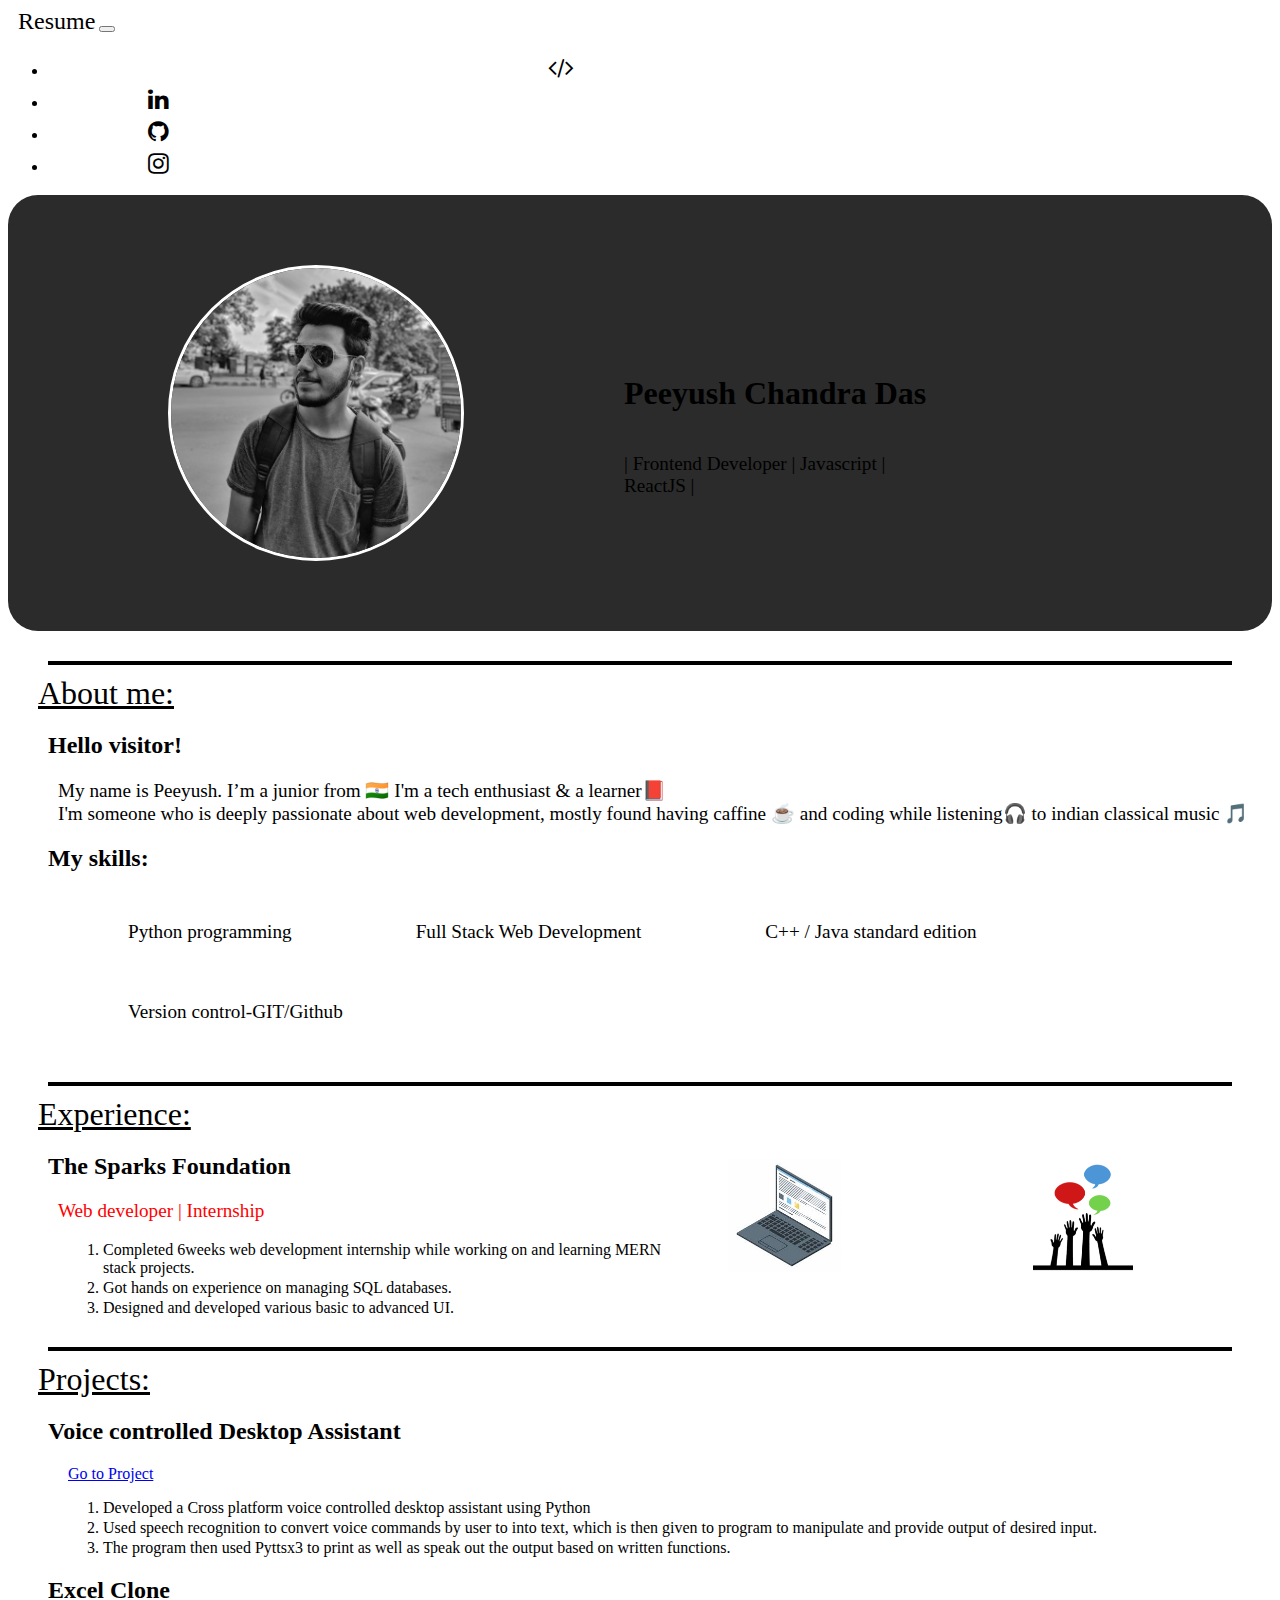
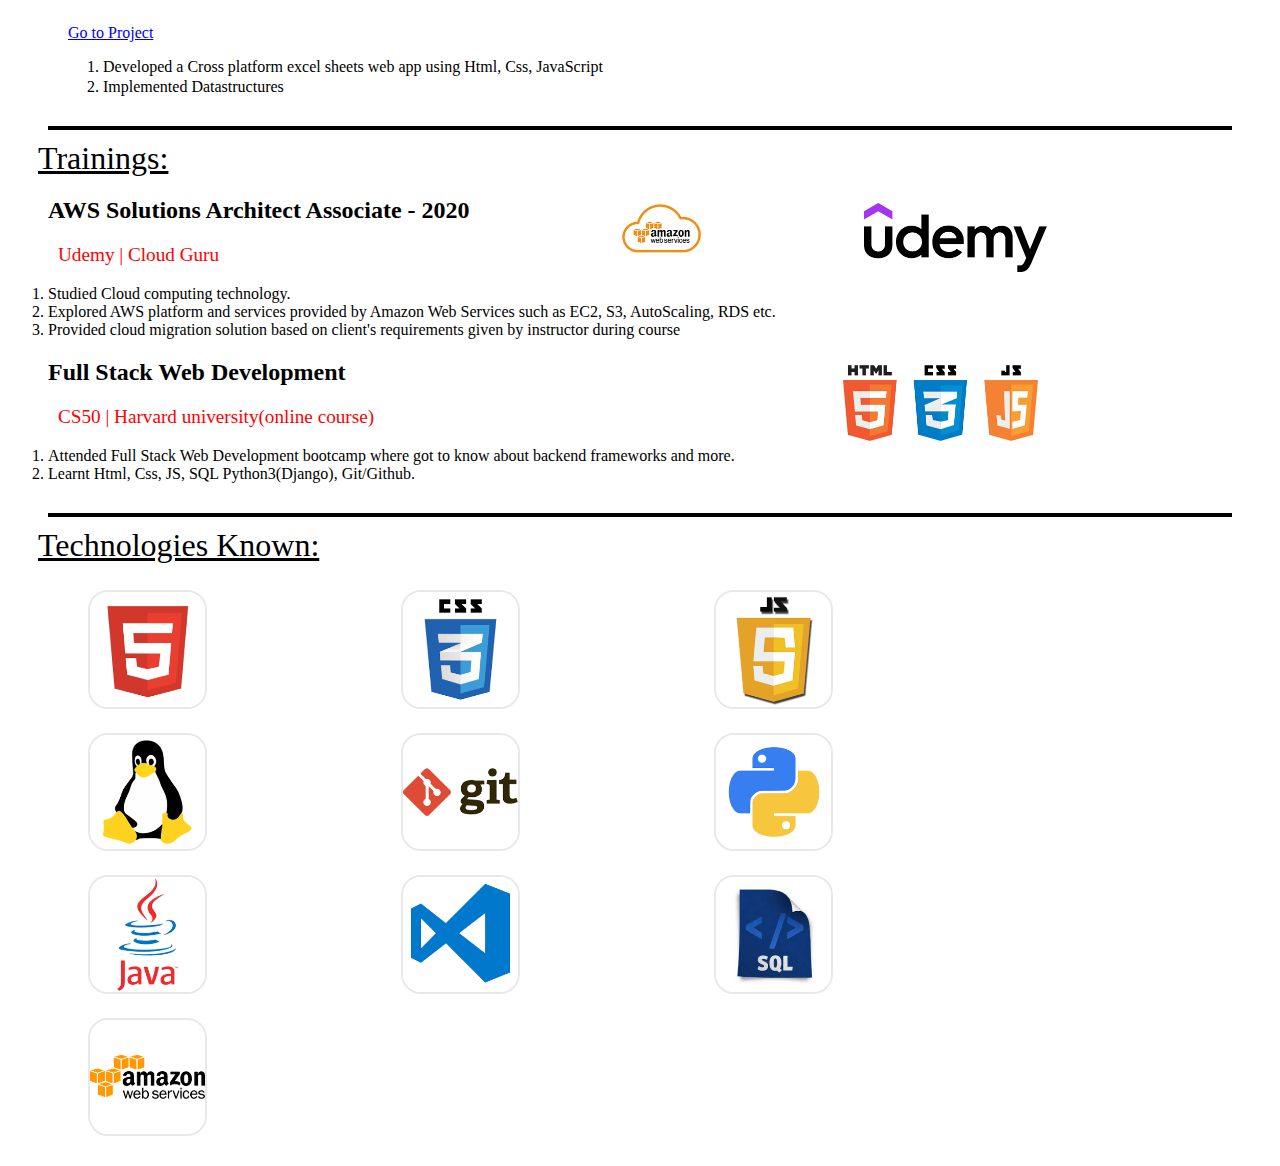
==== portfolio.html @ f3a6a03a "Initial commit" ====
<!DOCTYPE html>
<html lang="en">
<head>
    <meta charset="UTF-8">
    <meta http-equiv="X-UA-Compatible" content="IE=edge">
    <meta name="viewport" content="width=device-width, initial-scale=1.0">
    <!-- Bootstrap CSS -->
    <link href="https://cdn.jsdelivr.net/npm/bootstrap@5.1.0/dist/css/bootstrap.min.css" rel="stylesheet"
        integrity="sha384-KyZXEAg3QhqLMpG8r+8fhAXLRk2vvoC2f3B09zVXn8CA5QIVfZOJ3BCsw2P0p/We" crossorigin="anonymous">

    <link rel="stylesheet" href="https://cdnjs.cloudflare.com/ajax/libs/font-awesome/4.7.0/css/font-awesome.min.css">

    <link rel="stylesheet" href="./port.css">
    <title>Peeyush Chandra Das</title>
</head>
<body>
    <nav class="navbar navbar-expand-lg navbar-light bg-light">
        <div class="container-fluid">
          <a class="resume" href="https://drive.google.com/file/d/1m0AUvW0DR9mAqYHuIJCyVQ4ZD-c7VDM_/view?usp=sharing" target="_blank">Resume</a>
          <button class="navbar-toggler" type="button" data-bs-toggle="collapse" data-bs-target="#navbarSupportedContent" aria-controls="navbarSupportedContent" aria-expanded="false" aria-label="Toggle navigation">
            <span class="navbar-toggler-icon"></span>
          </button>
          <div class="collapse navbar-collapse" id="navbarSupportedContent">
            <ul class="navbar-nav me-auto mb-2 mb-lg-0">
                <li><a href="https://www.hackerrank.com/peeyushdas27" target="_blank" class="fa fa-code"></a></li>
                <li><a href="https://www.linkedin.com/in/peeyush-chandra-das-373121118" target="_blank" class="fa fa-linkedin"></a></li>
                <li><a href="https://github.com/PeeyusH27" target="_blank" class="fa fa-github"></a></li>
                <li><a href="https://instagram.com/peeyush_das/" target="_blank" class="fa fa-instagram"></a></li>
            </ul>
          </div>
        </div>
      </nav>


      <div class="container intro-body">
      <div class="intro">
        <img src="./images/e2781c4c-cf35-4002-9e1f-ad3774db370a.jpg" class="photo">
        <h1 class="name text-light">
            Peeyush Chandra Das <br>
        </h1>
        <p class="text-danger">  | Frontend Developer | Javascript | ReactJS | </p>
      </div>
      </div>
      <hr>
      <div class="about-me">
        <h1 class="about">About me: </h1>
        <h2>Hello visitor!</h2>
        <p id="aboutp">
            My name is Peeyush. I’m a junior from 🇮🇳 I'm a tech enthusiast & a learner📕 <br> I'm someone who is deeply passionate about web development, mostly found having caffine ☕ and coding while listening🎧 to indian classical music 🎵</p>
        <h2>My skills:</h2>
        <ul>
            <li>
                <p class="skills">Python programming</p>
                <div class="progress">
                <div class="progress-bar bg-success" role="progressbar" style="width: 75%" aria-valuenow="25" aria-valuemin="0"></div>
                </div>
            </li>
            <li>
                <p class="skills">Full Stack Web Development</p>
                <div class="progress">
                <div class="progress-bar bg-danger" role="progressbar" style="width: 60%" aria-valuenow="25" aria-valuemin="0"></div>
                </div>
            </li>
            <li>
                <p class="skills">C++ / Java standard edition</p>
                <div class="progress">
                <div class="progress-bar progress-bar-striped progress-bar-animated" role="progressbar" style="width: 50%" aria-valuenow="25" aria-valuemin="0"></div>
                </div>
            </li>
            <li>
                <p class="skills">Version control-GIT/Github</p>
                <div class="progress">
                <div class="progress-bar bg-dark" role="progressbar" style="width: 60%" aria-valuenow="25" aria-valuemin="0"></div>
                </div>
            </li>
        </ul>
      <hr>
      <div class="exp">
        <h1 class="about">Experience: </h1>
        <div class="image">
            <ul>
                <li><img src="./images/tsf.png" alt="cloud"></li>
                <li><img src="./images/laptop.jfif" alt="AWS"></li>
            </ul>
        </div>
        <h2>The Sparks Foundation</h2>
        <p id="aboutexp">Web developer | Internship</p>
        <ol>
            <li>Completed 6weeks web development internship while working on and learning MERN stack projects.</li>
            <li>Got hands on experience on managing SQL databases.</li>
            <li>Designed and developed various basic to advanced UI.</li>
        </ol>
      </div>



      <hr>
      <div class="projects">
        <h1 class="about">Projects: </h1>
        <h2>Voice controlled Desktop Assistant</h2>
        <a class="project" href="https://github.com/PeeyusH27/Desktop-assistant" target="_blank">Go to Project</a>
        <ol>
            <li>Developed a Cross platform voice controlled desktop assistant using Python</li>
            <li>Used speech recognition to convert voice commands by user to into text, which is then given to program to manipulate and provide output of desired input.</li>
            <li>The program then used Pyttsx3 to print as well as speak out the output based on written functions.</li>
        </ol>
        <h2>Excel Clone</h2>
        <a class="project" href="#">Go to Project</a>
        <ol>
            <li>Developed a Cross platform excel sheets web app using Html, Css, JavaScript</li>
            <li>Implemented Datastructures</li>
        </ol>
      </div>



      <hr>
      <div class="trainings">
        <h1 class="about">Trainings: </h1>
        <div class="image">
            <ul>
                <li><img src="./images/download.png" alt="cloud"></li>
                <li><img src="./images/download (1).jpg" alt="AWS"></li>
            </ul>
        </div>
        <h2>AWS Solutions Architect Associate - 2020</h2>
        <p id="aboutexp">Udemy | Cloud Guru </p>
        <ol>
            <li>Studied Cloud computing technology.</li>
            <li>Explored AWS platform and services provided by Amazon Web Services such as EC2, S3, AutoScaling, RDS etc.</li>
            <li>Provided cloud migration solution based on client's requirements given by instructor during course</li>
        </ol>
        
        <div class="image">
            <ul>
                <li><img src="./images/html5-logo-devextreme-multi-purpose-controls-html-javascript-3.png" alt="cloud"></li>
            </ul>
        </div>
        <h2>Full Stack Web Development</h2>
        <p id="aboutexp">CS50 | Harvard university(online course)</p>
        <ol>
            <li>Attended Full Stack Web Development bootcamp where got to know about backend frameworks and more.</li>
            <li>Learnt Html, Css, JS, SQL Python3(Django), Git/Github.</li>
        </ol>
      </div>

      <hr>

      <h1 class="about">Technologies Known: </h1>
      <div class="container tech-body">
        <ul>
            <li><img src="./images/htm.png" alt="AWS"></li>
            <li><img src="./images/css.png" alt="AWS"></li>
            <li><img src="./images/js.png" alt="AWS"></li>
            <li><img src="./images/linux.png" alt="AWS"></li>
            <li><img src="./images/git.png" alt="AWS"></li>
            <li><img src="./images/py.png" alt="AWS"></li>
            <li><img src="./images/java.png" alt="AWS"></li>
            <li><img src="./images/vs.jfif" alt="AWS"></li>
            <li><img src="./images/sql.jfif" alt="AWS"></li>
            <li><img src="./images/aws.png" alt="AWS"></li>
        </ul>
            </div>
          </div>
      </div>

</body>
</html>
---- port.css ----
.navbar{
    width: 100%;
}

.intro-body{
    background-color: rgb(43, 43, 43);
    border-radius: 30px;
    padding: 0;
    margin-top: 2px;
}

.fa{
    text-decoration: none;
    margin: 4px 19px;
    font-size: x-large;
    color: black;
    margin-left: 100px;
}

.fa-code{
    margin-left: 500px;
}

.resume{
    font-size: x-large;
    text-decoration: none;
    color: black;
    margin-left: 10px;
}
.fa:hover{
    color: crimson;
    font-size: xx-large;
}


.photo{
    display: block;
    float: left;
    border-radius: 50%;
    height: 290px;
    width: 290px;
    margin: 70px 160px;
    border-style: solid;
    border-color: rgb(255, 255, 255);
}

.photo:hover{
    border-spacing: 2px;
    box-shadow: 0 4px 8px 0 rgb(44, 238, 252), 2px 6px 20px 0 rgb(44, 238, 252);
}
.intro{
    display: inline-block;
}
.name{
    font-weight: 600;
    text-align: center;
    display: inline-block;
    margin-top: 180px;
}

p{
    font-size: larger;
}

hr{
    border: 2px solid black;
    margin-left: 40px;
    margin-right: 40px;
    margin-top: 30px;
}

.about{
    font-weight: 500;
    margin: 10px 30px;
    text-decoration: underline;
}

h2{
    margin-left: 40px;
}

#aboutp{
    margin-left: 50px;
}

.skills{
    margin-left: 40px;
}

.progress{
    margin-left: 50px;
    width: 100%;
}

.about-me ul li{
    display: inline-block;
    margin: 10px 40px;
}


#aboutexp{
    margin-left: 50px;
    color: rgb(255, 0, 0);
    font-weight: 400;
}


.exp li{
    margin-left: 55px;
    margin-top: 2px;
}

.projects li{
    margin-left: 55px;
    margin-top: 2px;
}

.project{
    margin-left: 60px;
}

.image li{
    display: inline-block;
    float: right;
    margin-top: 0;
    margin-left: 5px;
}

.image img{
    width: 50%;
    height: 50%;
}

.tech-body img{
    border: 2px solid rgba(37, 34, 34, 0.1);
    border-radius: 20px;
    height: 50%;
    width: 50%;
    padding: 0;
}

.tech-body img:hover{
    cursor: default;
    box-shadow: 0 4px 8px 0 rgb(12, 72, 128), 2px 6px 20px 0 rgb(12, 72, 128);
}
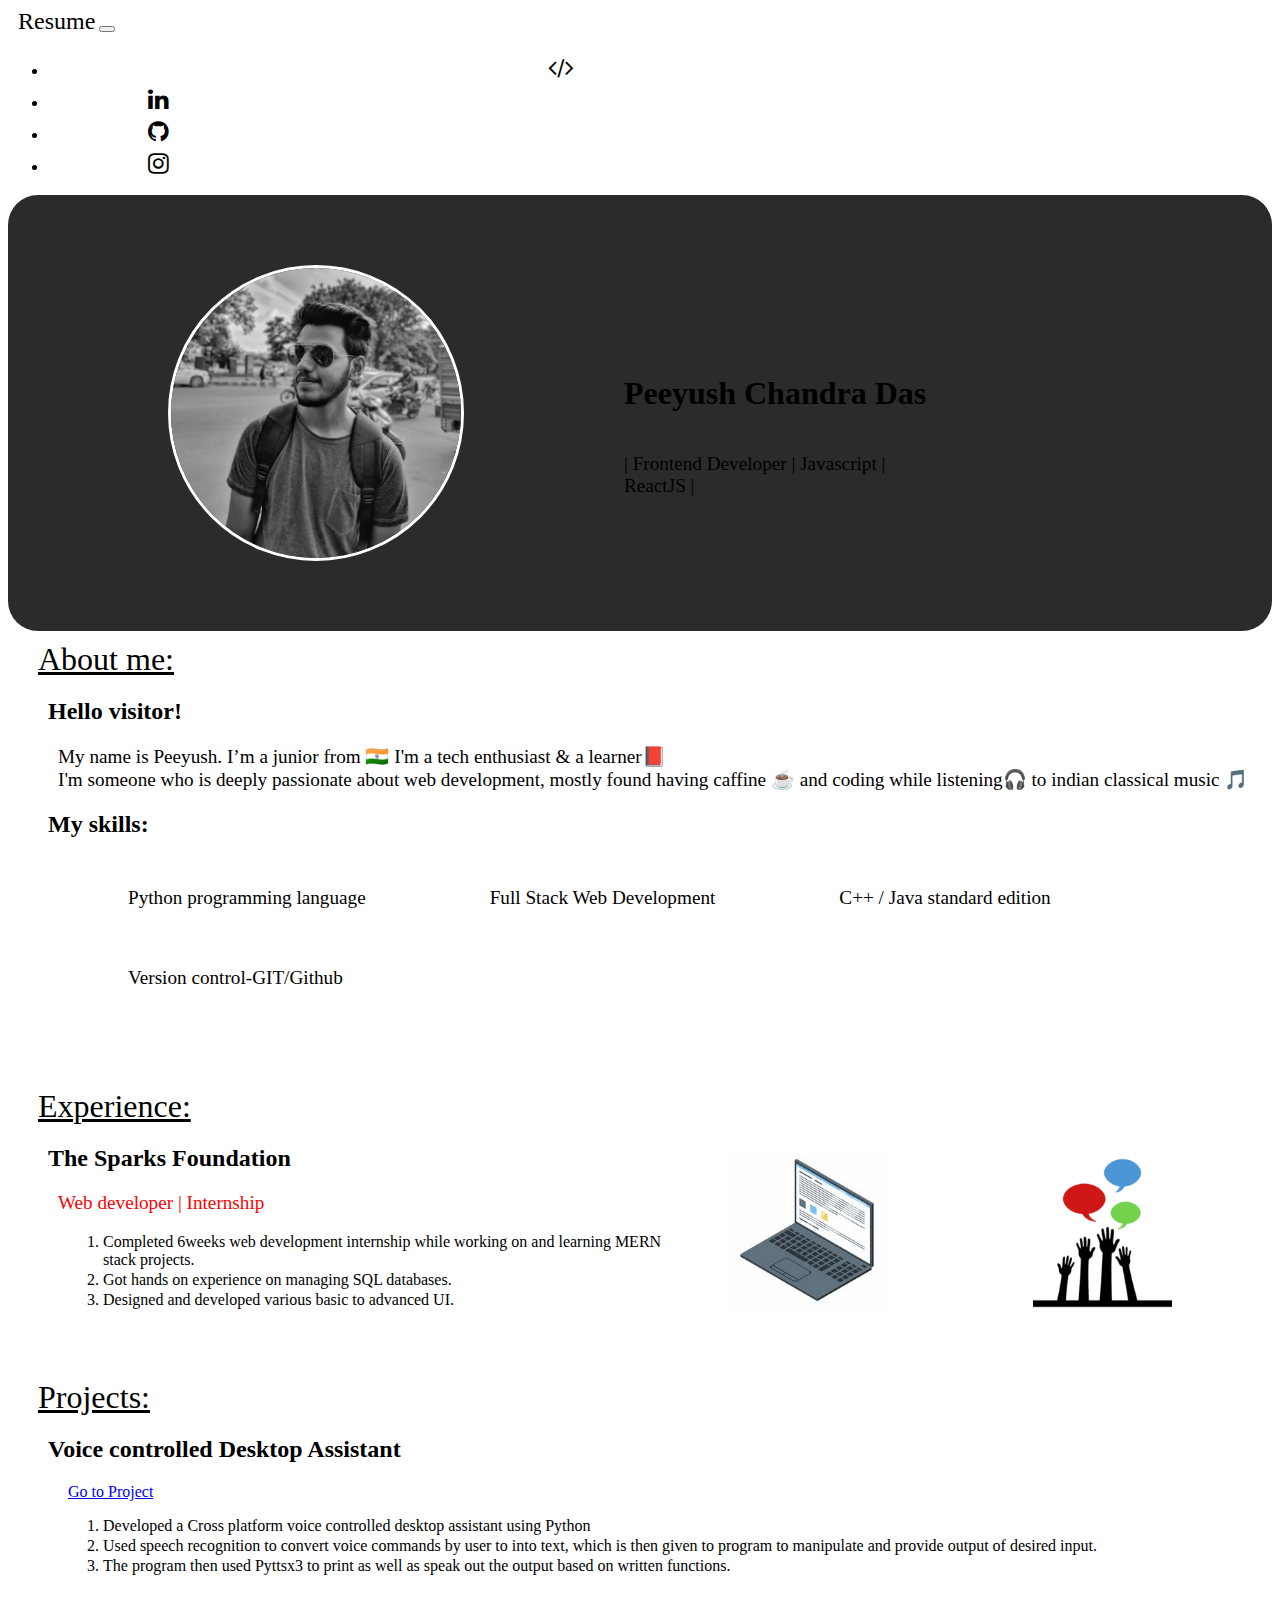
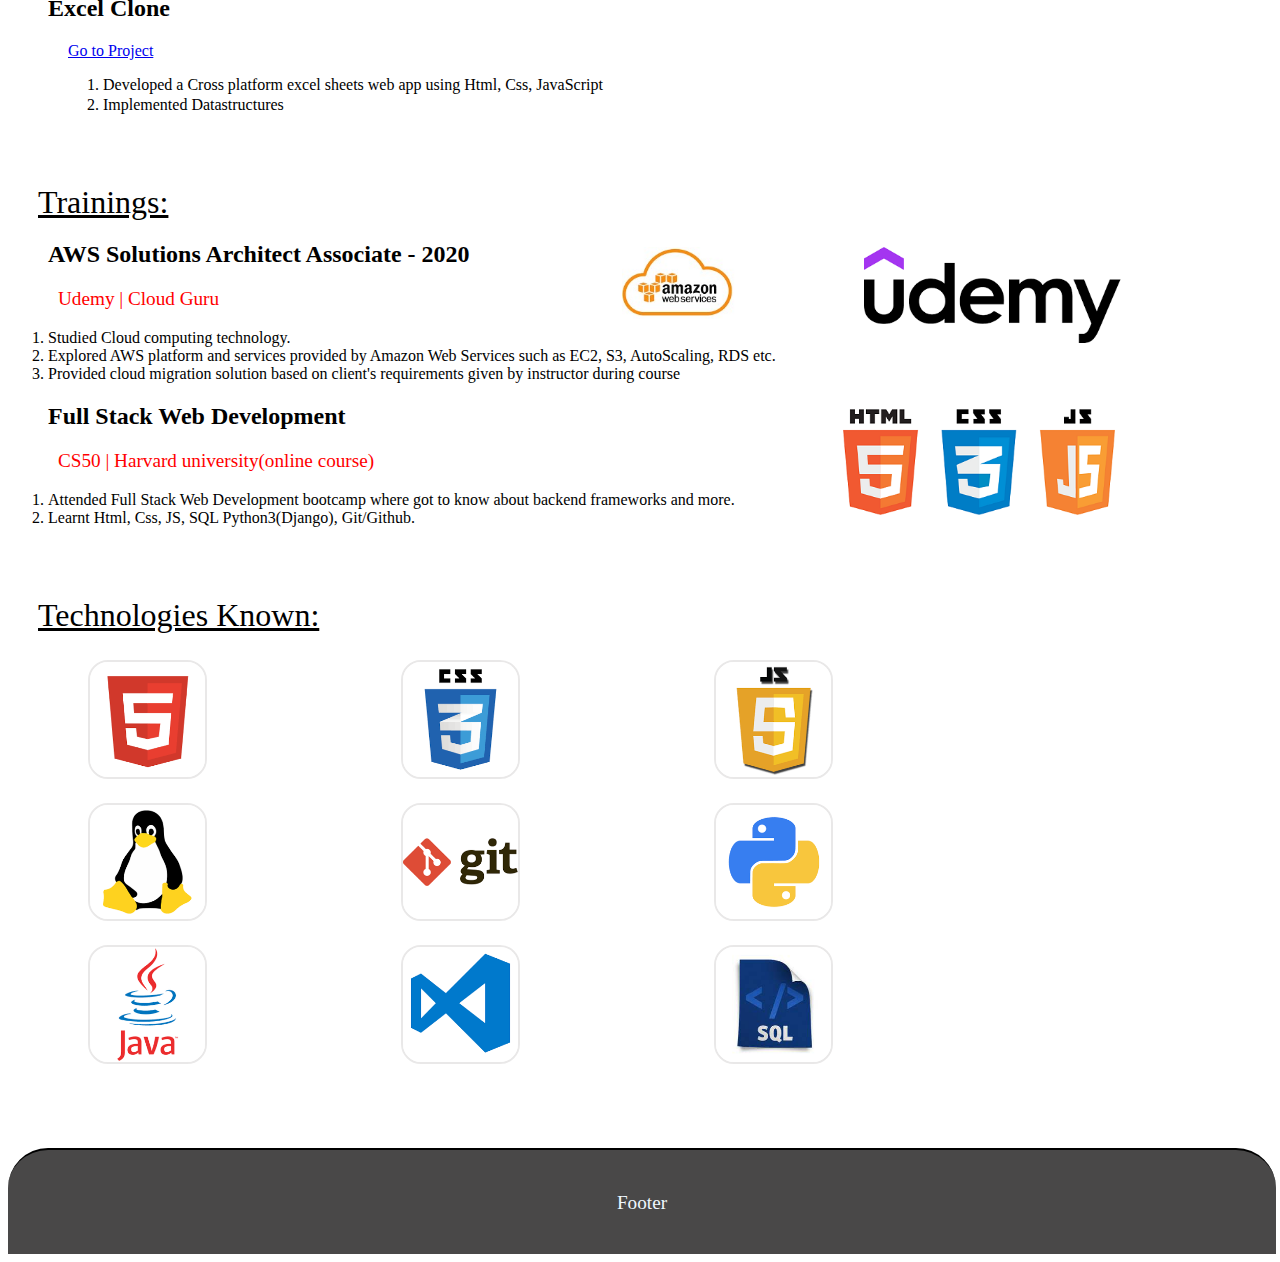
==== commit f88438d6: "first commit" ====
--- a/portfolio.html
+++ b/portfolio.html
@@ -41,7 +41,9 @@
         <p class="text-danger">  | Frontend Developer | Javascript | ReactJS | </p>
       </div>
       </div>
-      <hr>
+     
+
+      <div class="container about-me">
       <div class="about-me">
         <h1 class="about">About me: </h1>
         <h2>Hello visitor!</h2>
@@ -50,7 +52,7 @@
         <h2>My skills:</h2>
         <ul>
             <li>
-                <p class="skills">Python programming</p>
+                <p class="skills">Python programming language</p>
                 <div class="progress">
                 <div class="progress-bar bg-success" role="progressbar" style="width: 75%" aria-valuenow="25" aria-valuemin="0"></div>
                 </div>
@@ -74,7 +76,9 @@
                 </div>
             </li>
         </ul>
-      <hr>
+      </div>
+
+      <div class="container exp-body">
       <div class="exp">
         <h1 class="about">Experience: </h1>
         <div class="image">
@@ -91,10 +95,11 @@
             <li>Designed and developed various basic to advanced UI.</li>
         </ol>
       </div>
+      </div>
 
 
 
-      <hr>
+      <div class="container projects-body">
       <div class="projects">
         <h1 class="about">Projects: </h1>
         <h2>Voice controlled Desktop Assistant</h2>
@@ -111,10 +116,10 @@
             <li>Implemented Datastructures</li>
         </ol>
       </div>
+      </div>
 
 
-
-      <hr>
+      <div class="container trainings-body">
       <div class="trainings">
         <h1 class="about">Trainings: </h1>
         <div class="image">
@@ -130,7 +135,9 @@
             <li>Explored AWS platform and services provided by Amazon Web Services such as EC2, S3, AutoScaling, RDS etc.</li>
             <li>Provided cloud migration solution based on client's requirements given by instructor during course</li>
         </ol>
-        
+      </div>
+
+
         <div class="image">
             <ul>
                 <li><img src="./images/html5-logo-devextreme-multi-purpose-controls-html-javascript-3.png" alt="cloud"></li>
@@ -144,10 +151,8 @@
         </ol>
       </div>
 
-      <hr>
-
+      <div class="container tech-body">
       <h1 class="about">Technologies Known: </h1>
-      <div class="container tech-body">
         <ul>
             <li><img src="./images/htm.png" alt="AWS"></li>
             <li><img src="./images/css.png" alt="AWS"></li>
@@ -158,11 +163,12 @@
             <li><img src="./images/java.png" alt="AWS"></li>
             <li><img src="./images/vs.jfif" alt="AWS"></li>
             <li><img src="./images/sql.jfif" alt="AWS"></li>
-            <li><img src="./images/aws.png" alt="AWS"></li>
         </ul>
-            </div>
-          </div>
       </div>
+    <div class="footer">
+        <p>Footer</p>
+    </div>
+      
 
 </body>
 </html>--- a/port.css
+++ b/port.css
@@ -88,7 +88,7 @@
 }
 
 .progress{
-    margin-left: 50px;
+    margin-left: 30px;
     width: 100%;
 }
 
@@ -127,8 +127,8 @@
 }
 
 .image img{
-    width: 50%;
-    height: 50%;
+    width: 70%;
+    height: 70%;
 }
 
 .tech-body img{
@@ -136,10 +136,45 @@
     border-radius: 20px;
     height: 50%;
     width: 50%;
-    padding: 0;
+    display:flex;
+    display: inline;
 }
 
 .tech-body img:hover{
     cursor: default;
     box-shadow: 0 4px 8px 0 rgb(12, 72, 128), 2px 6px 20px 0 rgb(12, 72, 128);
-}+}
+
+.tech-body{
+    margin-top: 70px;
+}
+.exp-body{
+    margin-top: 70px;
+}
+
+.projects-body{
+    margin-top: 70px;
+}
+
+.trainings-body{
+    margin-top: 70px;
+}
+
+.footer {
+    padding: 2px;
+    left: 0;
+    bottom: 0;
+    width: 100%;
+    height: 100px;
+    margin-top: 70px;
+    background-color: rgb(73, 72, 72);
+    border-top: 2px solid;
+    border-top-left-radius: 40px;
+    border-top-right-radius: 40px;
+  }
+
+  .footer p{
+      margin-top: 40px;
+      text-align: center;
+      color: aliceblue;
+  }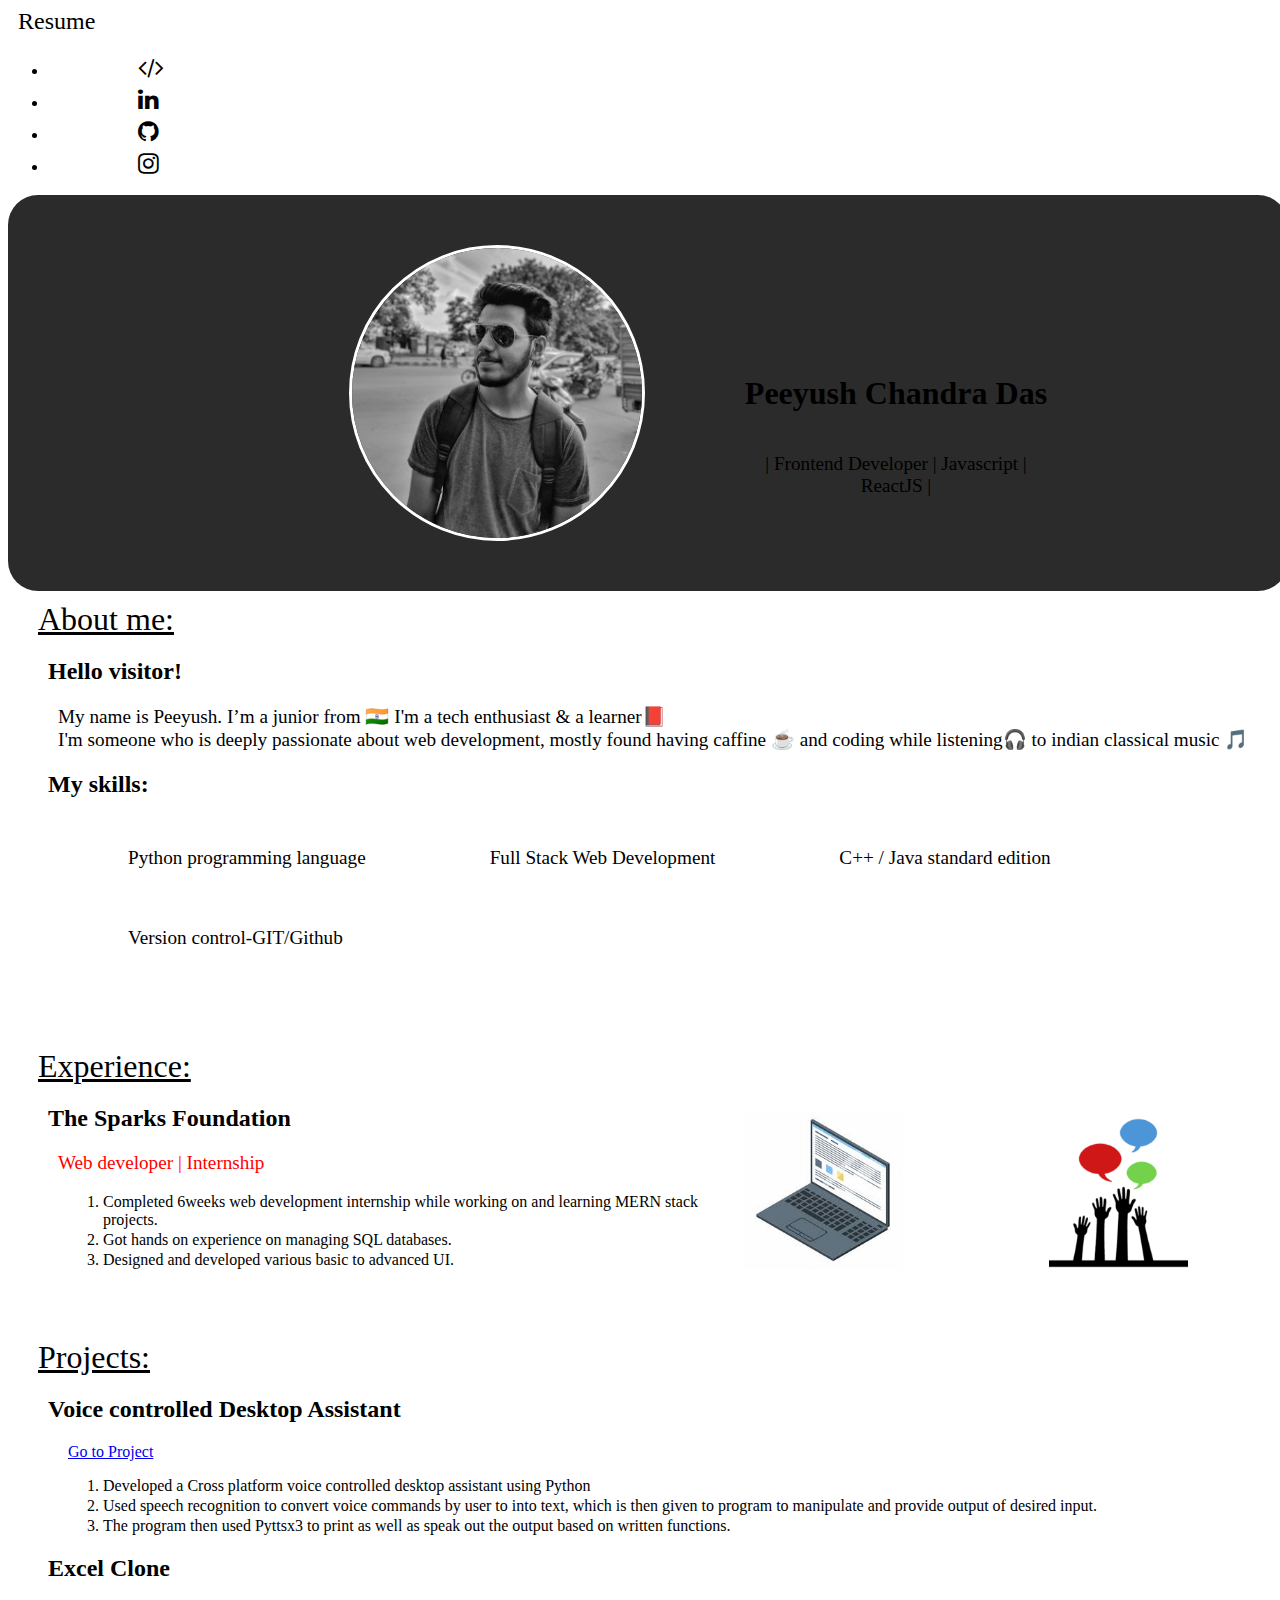
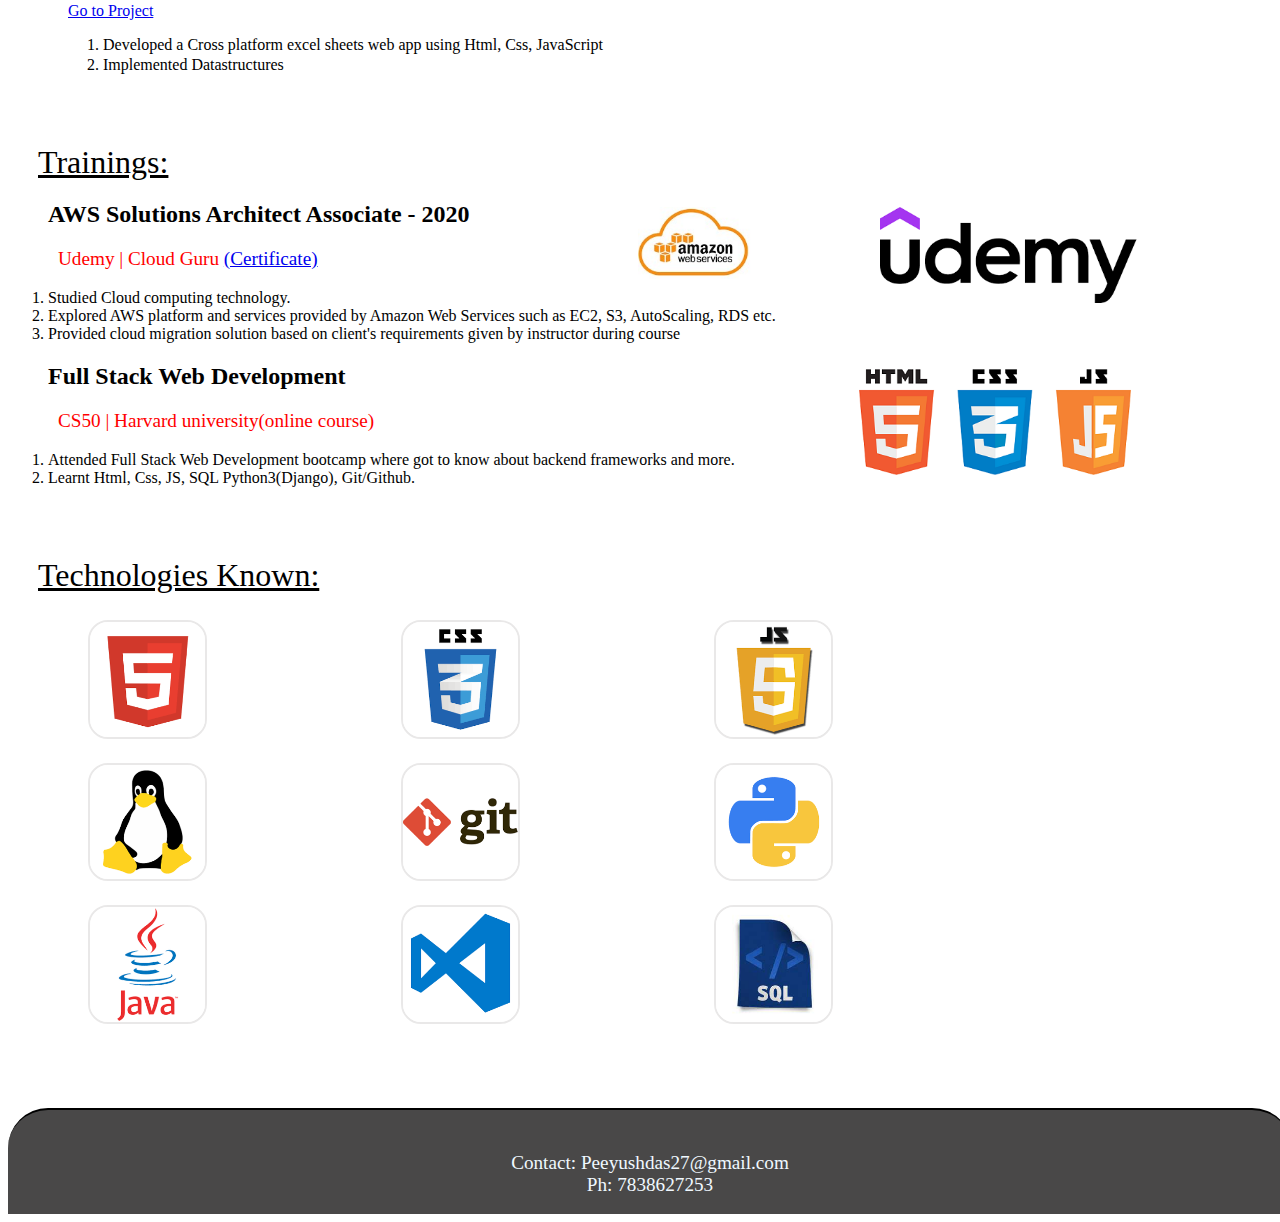
==== commit 7d9b109d: "changed body" ====
--- a/portfolio.html
+++ b/portfolio.html
@@ -17,17 +17,14 @@
     <nav class="navbar navbar-expand-lg navbar-light bg-light">
         <div class="container-fluid">
           <a class="resume" href="https://drive.google.com/file/d/1m0AUvW0DR9mAqYHuIJCyVQ4ZD-c7VDM_/view?usp=sharing" target="_blank">Resume</a>
-          <button class="navbar-toggler" type="button" data-bs-toggle="collapse" data-bs-target="#navbarSupportedContent" aria-controls="navbarSupportedContent" aria-expanded="false" aria-label="Toggle navigation">
-            <span class="navbar-toggler-icon"></span>
-          </button>
-          <div class="collapse navbar-collapse" id="navbarSupportedContent">
-            <ul class="navbar-nav me-auto mb-2 mb-lg-0">
+          
+            <ul class="navbar-nav me-auto">
                 <li><a href="https://www.hackerrank.com/peeyushdas27" target="_blank" class="fa fa-code"></a></li>
                 <li><a href="https://www.linkedin.com/in/peeyush-chandra-das-373121118" target="_blank" class="fa fa-linkedin"></a></li>
                 <li><a href="https://github.com/PeeyusH27" target="_blank" class="fa fa-github"></a></li>
                 <li><a href="https://instagram.com/peeyush_das/" target="_blank" class="fa fa-instagram"></a></li>
             </ul>
-          </div>
+        
         </div>
       </nav>
 
@@ -129,7 +126,8 @@
             </ul>
         </div>
         <h2>AWS Solutions Architect Associate - 2020</h2>
-        <p id="aboutexp">Udemy | Cloud Guru </p>
+        <p id="aboutexp">Udemy | Cloud Guru <a href="https://drive.google.com/file/d/1vT_Knp_GZUQVZ5ogTXUV3Yv5LimDPXo1/view?usp=sharing" target="_blank">(Certificate)</a></p>
+        
         <ol>
             <li>Studied Cloud computing technology.</li>
             <li>Explored AWS platform and services provided by Amazon Web Services such as EC2, S3, AutoScaling, RDS etc.</li>
@@ -166,7 +164,7 @@
         </ul>
       </div>
     <div class="footer">
-        <p>Footer</p>
+        <p>Contact: Peeyushdas27@gmail.com <br>Ph: 7838627253</p>
     </div>
       
 
--- a/port.css
+++ b/port.css
@@ -1,12 +1,20 @@
 .navbar{
     width: 100%;
 }
-
+body{
+    width: 100%;
+}
+.navbar-body{
+    display: inline-block ;
+    align-self: center;
+    text-align: center;
+}
 .intro-body{
     background-color: rgb(43, 43, 43);
     border-radius: 30px;
     padding: 0;
     margin-top: 2px;
+    text-align: center;
 }
 
 .fa{
@@ -14,11 +22,11 @@
     margin: 4px 19px;
     font-size: x-large;
     color: black;
-    margin-left: 100px;
+    margin-left: 90px;
 }
 
 .fa-code{
-    margin-left: 500px;
+    margin-left: 90px;
 }
 
 .resume{
@@ -29,7 +37,6 @@
 }
 .fa:hover{
     color: crimson;
-    font-size: xx-large;
 }
 
 
@@ -39,7 +46,7 @@
     border-radius: 50%;
     height: 290px;
     width: 290px;
-    margin: 70px 160px;
+    margin: 50px 100px;
     border-style: solid;
     border-color: rgb(255, 255, 255);
 }
